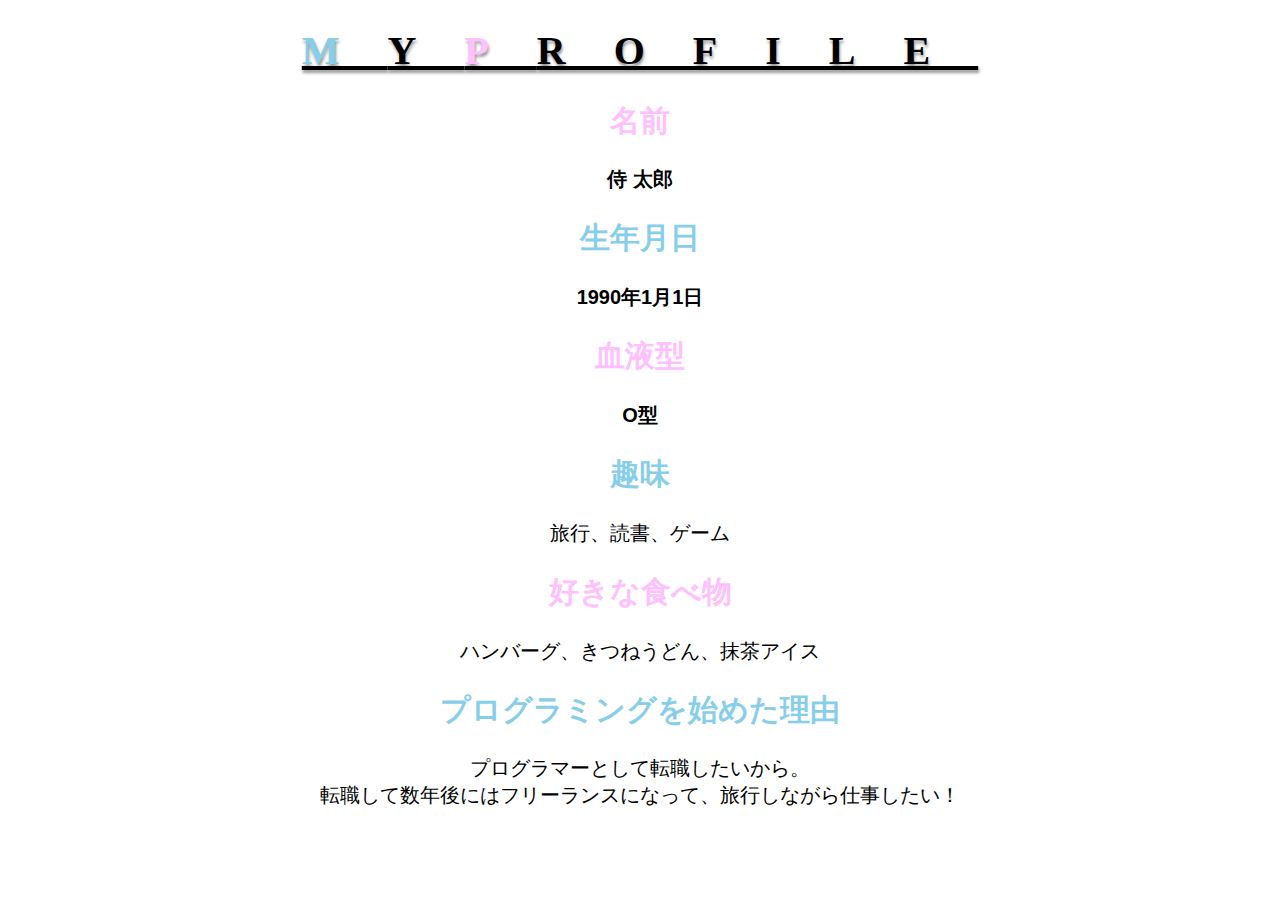
==== kadai_014(再)/kadai.014.html @ 4d3129cc "kadai_014をアップロード" ====
<!DOCTYPE html>
<html>
<head>
 <title>14章課題</title>
 <meta name="desction" content="このページは14章の課題です。" >
 <meta charset="utf-8">
<link rel="stylesheet" href="style.css">
</head>
<body>
 <h1><span class="font_color">M</span>Y<span class="font_color2">P</span>ROFILE</h1>
 <h2 class="font_color2">名前</h2>
 <div id="parent">
  <p>侍 太郎</p>
 <h2 class="font_color">生年月日</h2>
  <p>1990年1月1日</p>
 <h2 class="font_color2">血液型</h2>
  <p>O型</p>
 </div>
 <h2 class="font_color">趣味</h2>
 <p>旅行、読書、ゲーム</p>
 <h2 class="font_color2">好きな食べ物</h2>
 <p>ハンバーグ、きつねうどん、抹茶アイス</p>
 <h2 class="font_color">プログラミングを始めた理由</h2>
 <p>プログラマーとして転職したいから。<br>転職して数年後にはフリーランスになって、旅行しながら仕事したい！</p>
</body>
</html>
---- kadai_014(再)/style.css ----
html{
 font-size: 20px;
}

#parent p{
 font-weight: bold;
}

body{
 font-family: "Arial","Merio",sans-self;
 text-align: center;
}
h1{
 font-size: 2rem;
 font-family: "Josefin Sans",sans-self;
 letter-spacing: 1.2em;
 text-decoration: underline;
 border-bottom: 3px soid rgb(115, 115, 114);
 text-shadow:1px 3px 3px #999999;
}
.font_color{
 color: skyblue;
}
.font_color2{
color: rgb(255,192,302);
}
.font_weight{
font-weight: bold;
}
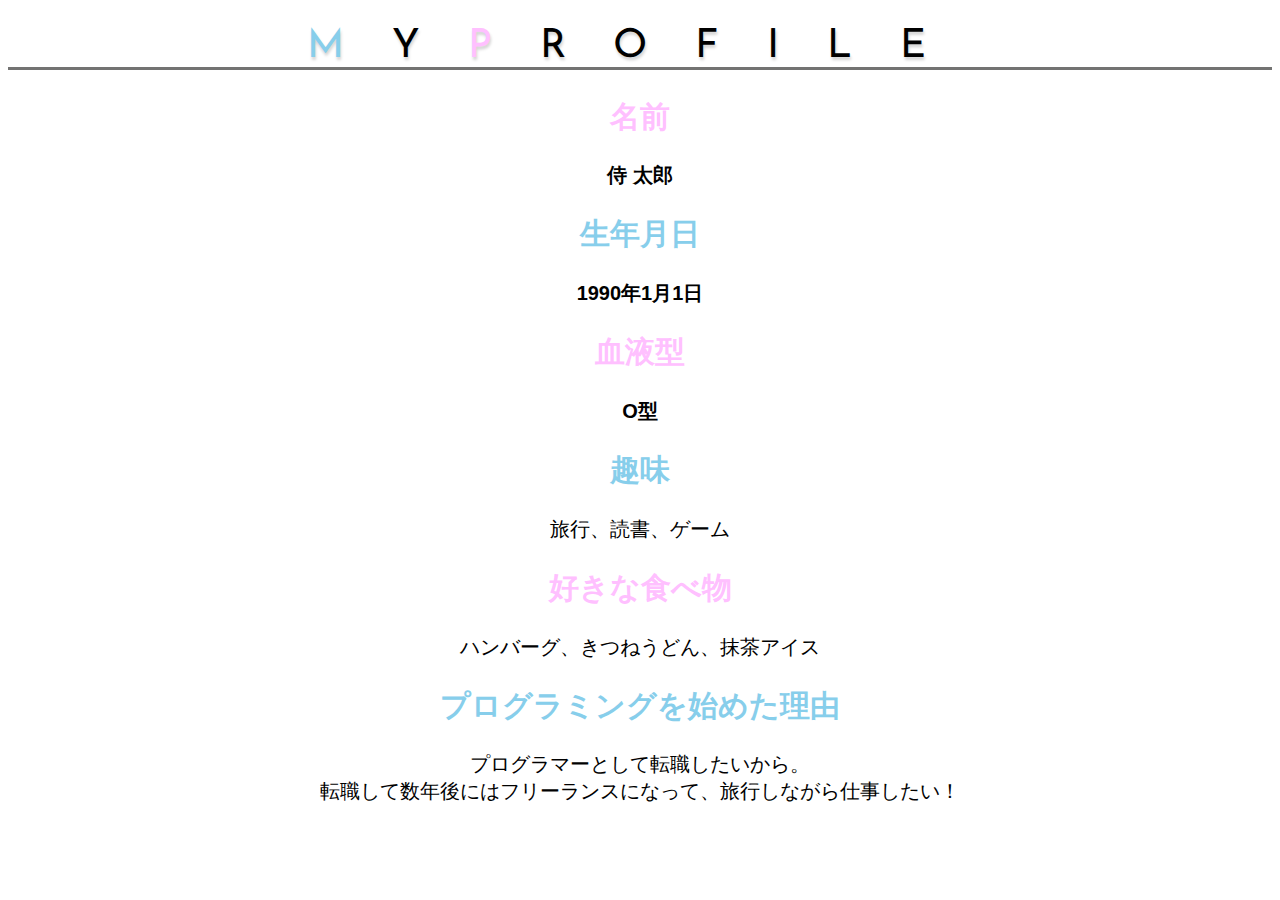
==== commit 7962750f: "kadai_014(再)をアップロード" ====
--- a/kadai_014(再)/kadai.014.html
+++ b/kadai_014(再)/kadai.014.html
@@ -5,9 +5,12 @@
  <meta name="desction" content="このページは14章の課題です。" >
  <meta charset="utf-8">
 <link rel="stylesheet" href="style.css">
+<link rel="preconnect" href="https://fonts.googleapis.com">
+<link rel="preconnect" href="https://fonts.gstatic.com" crossorigin>
+<link href="https://fonts.googleapis.com/css2?family=Josefin+Sans&display=swap" rel="stylesheet">
 </head>
 <body>
- <h1><span class="font_color">M</span>Y<span class="font_color2">P</span>ROFILE</h1>
+ <h1 class="google-fonts"><span class="font_color">M</span>Y<span class="font_color2">P</span>ROFILE</h1>
  <h2 class="font_color2">名前</h2>
  <div id="parent">
   <p>侍 太郎</p>
--- a/kadai_014(再)/style.css
+++ b/kadai_014(再)/style.css
@@ -12,11 +12,9 @@
 }
 h1{
  font-size: 2rem;
- font-family: "Josefin Sans",sans-self;
  letter-spacing: 1.2em;
- text-decoration: underline;
- border-bottom: 3px soid rgb(115, 115, 114);
- text-shadow:1px 3px 3px #999999;
+ border-bottom: 3px solid rgb(115,115,114);
+ text-shadow:1px 3px 3px #d3d3d3;
 }
 .font_color{
  color: skyblue;
@@ -27,4 +25,9 @@
 .font_weight{
 font-weight: bold;
 }
-
+.google-fonts{
+ font-family: "Josefin Sans",sans-self;
+ font-optical-sizing: auto;
+ font-weight: 400;
+ font-style: normal;
+}